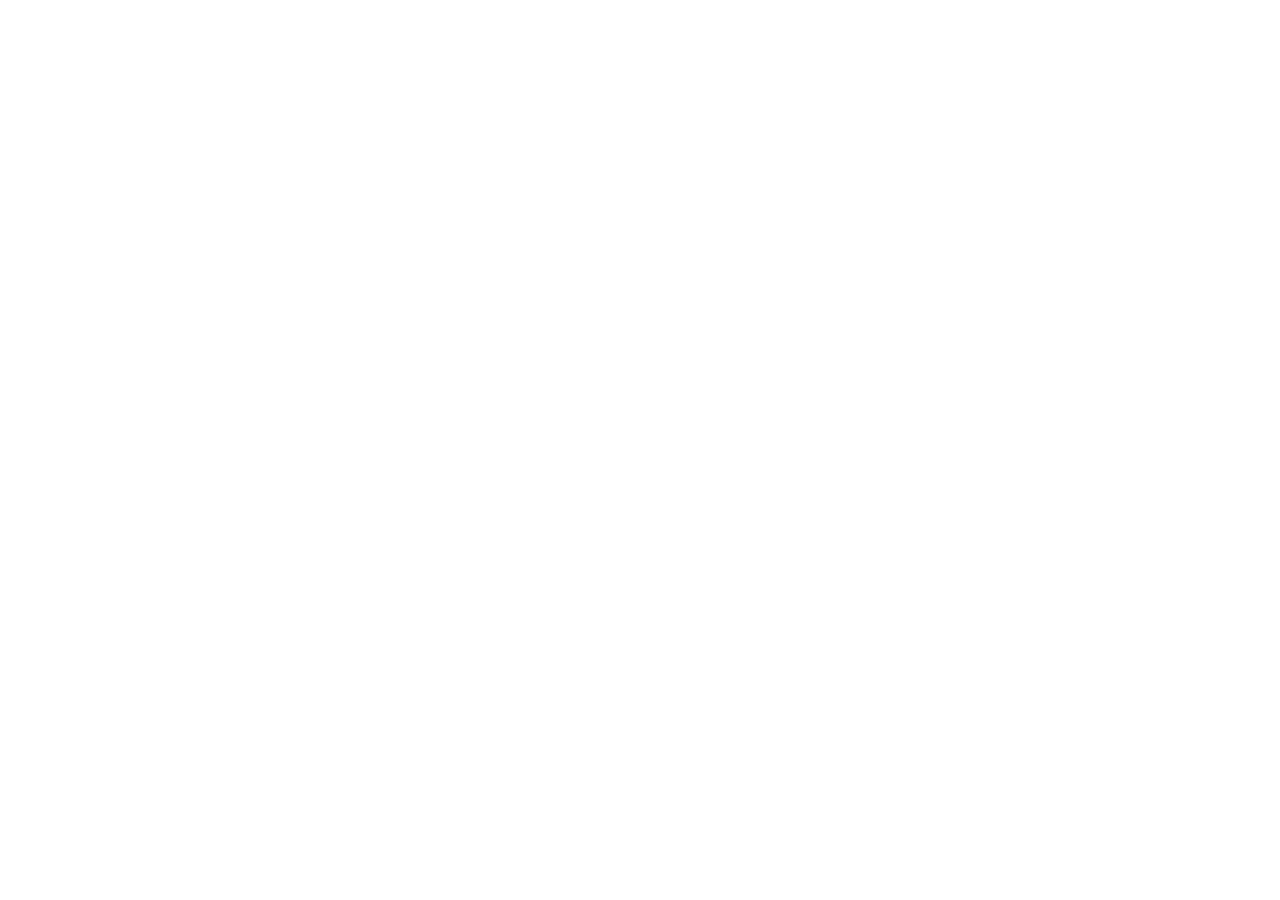
==== index.html @ 1657681a "Create index.html" ====
<!DOCTYPE html>
<html lang="en">
<head>
    <meta charset="UTF-8">
    <meta http-equiv="refresh" content="0; url=https://github.io">
    <title>Redirecting...</title>
</head>
<body>
    <p>If you are not redirected automatically, follow this <a href="https://github.io">link to Websity</a>.</p>
    
    <script>
        window.location.href = "https://github.io";
    </script>
</body>
</html>
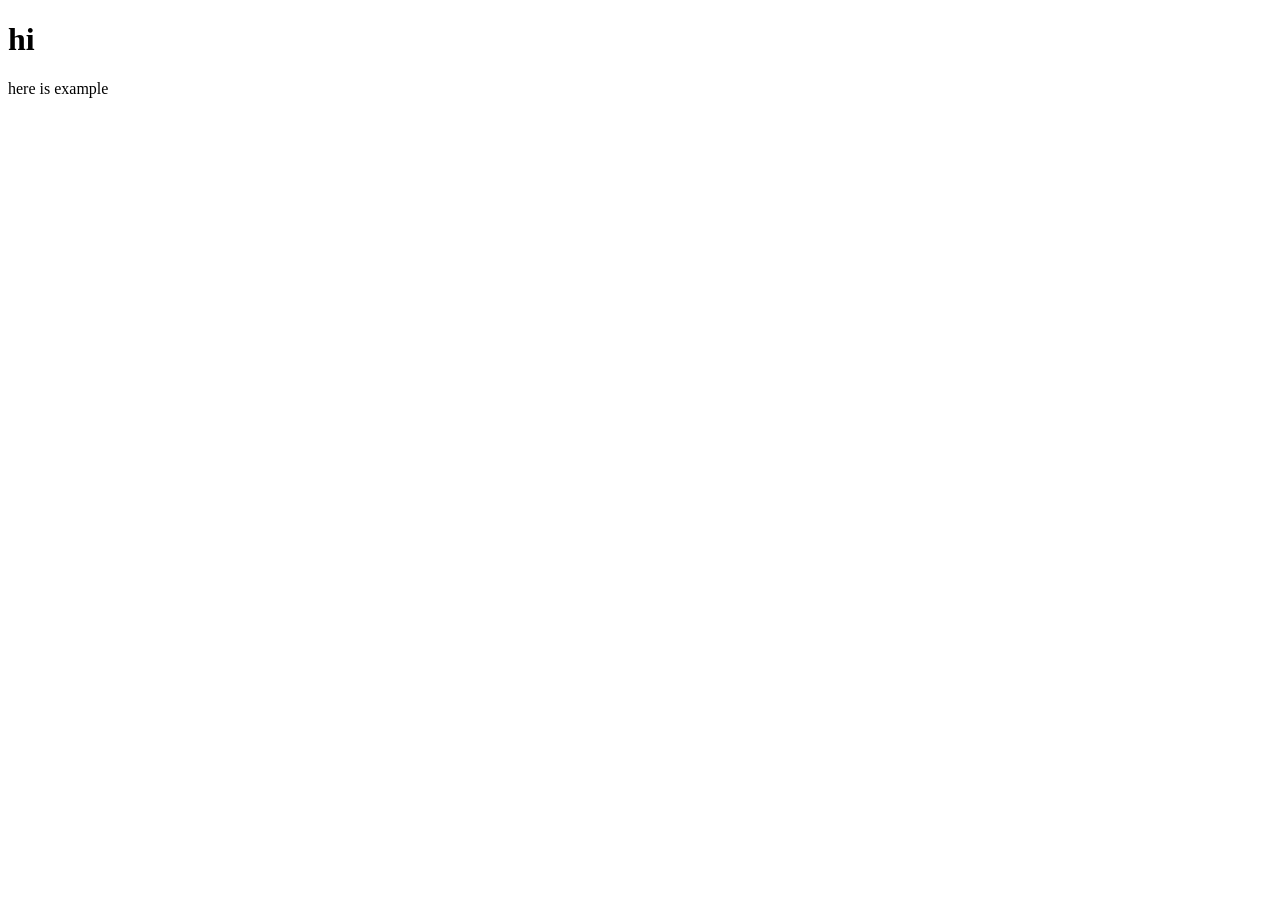
==== commit bbc12426: "Update redirect URL in index.html" ====
--- a/index.html
+++ b/index.html
@@ -6,10 +6,10 @@
     <title>Redirecting...</title>
 </head>
 <body>
-    <p>If you are not redirected automatically, follow this <a href="https://github.io">link to Websity</a>.</p>
+    <p>If you are not redirected automatically, follow this <a href="https://jergan-studio.github.io/Websity/page/index.html">link to Websity</a>.</p>
     
     <script>
-        window.location.href = "https://github.io";
+        window.location.href = "https://jergan-studio.github.io/Websity/page/index.html";
     </script>
 </body>
 </html>
